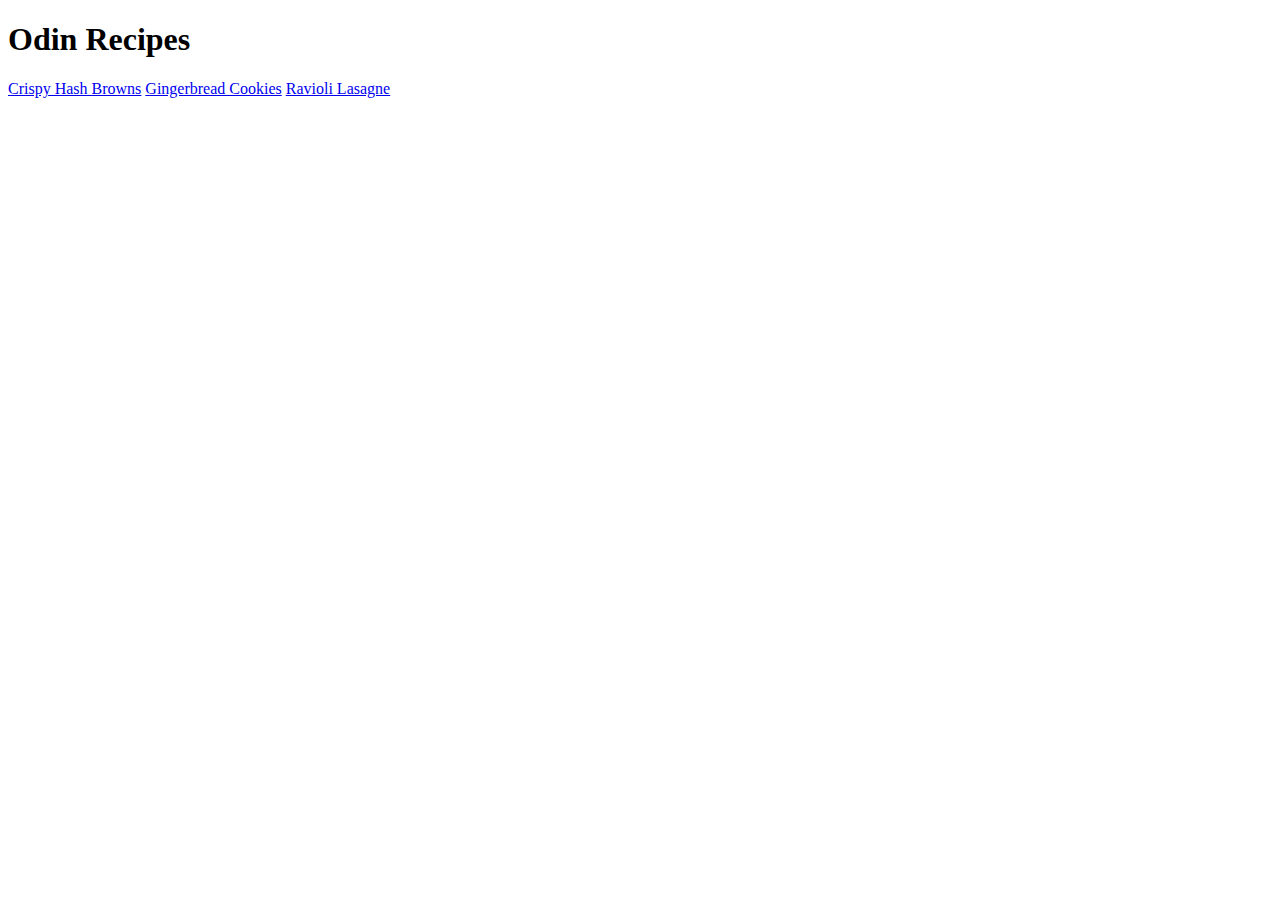
==== index.html @ cd7d8a6c "add page structure" ====
<!DOCTYPE html>
<html lang="en">
<head>
    <meta charset="UTF-8">
    <meta name="viewport" content="width=device-width, initial-scale=1.0">
    <title>Odin Recipes</title>
</head>
<body>
    <h1>Odin Recipes</h1>
    <a href="./recipes/crispy-hash-browns.html">Crispy Hash Browns</a>
    <a href="./recipes/gingerbread-cookies.html">Gingerbread Cookies</a>
    <a href="./recipes/ravioli-lasagne.html">Ravioli Lasagne</a>
</body>
</html>
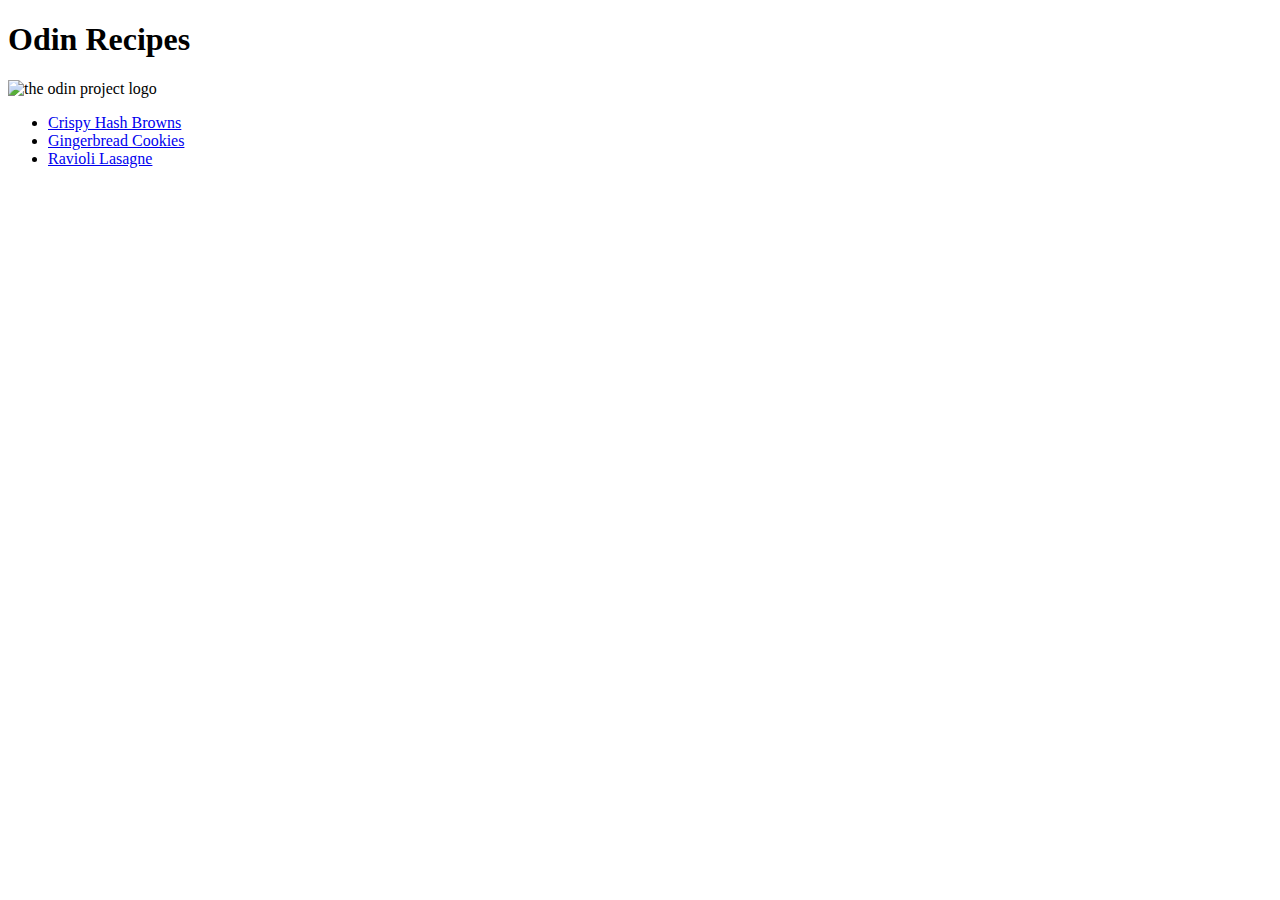
==== commit 7403bad1: "docs add the logo" ====
--- a/index.html
+++ b/index.html
@@ -7,8 +7,16 @@
 </head>
 <body>
     <h1>Odin Recipes</h1>
-    <a href="./recipes/crispy-hash-browns.html">Crispy Hash Browns</a>
-    <a href="./recipes/gingerbread-cookies.html">Gingerbread Cookies</a>
-    <a href="./recipes/ravioli-lasagne.html">Ravioli Lasagne</a>
+    <img src="./img/odin-project-logo.png" alt="the odin project logo" height="300px">
+    <ul>
+    <li>
+        <a href="./recipes/crispy-hash-browns.html">Crispy Hash Browns</a>
+    </li>
+    <li><a href="./recipes/gingerbread-cookies.html">Gingerbread Cookies</a>
+    </li>
+    <li>
+        <a href="./recipes/ravioli-lasagne.html">Ravioli Lasagne</a>
+    </li>
+    </ul>
 </body>
 </html>
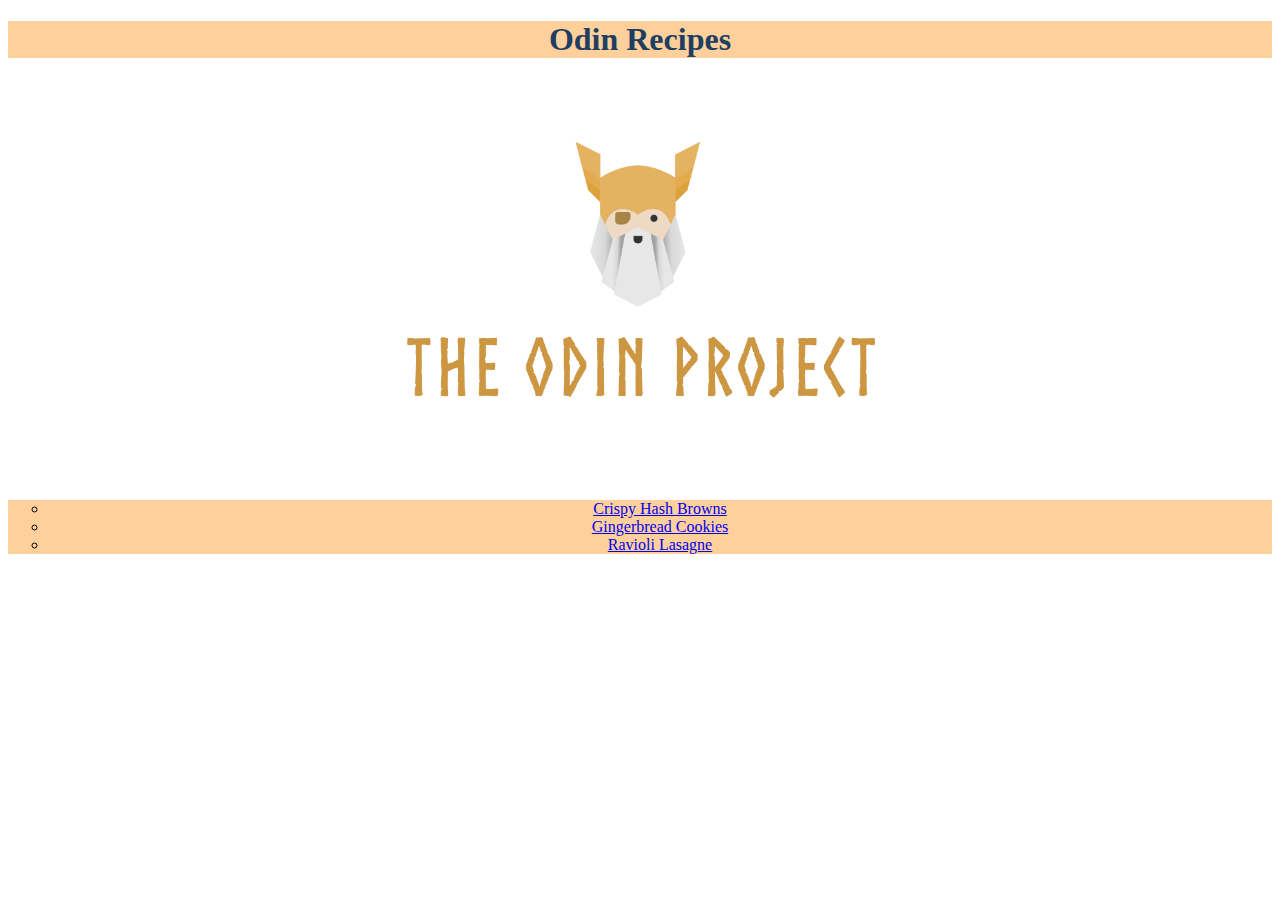
==== commit 170e4ebf: "add styles file" ====
--- a/index.html
+++ b/index.html
@@ -3,12 +3,13 @@
 <head>
     <meta charset="UTF-8">
     <meta name="viewport" content="width=device-width, initial-scale=1.0">
+    <link href="./styles.css" rel="stylesheet">
     <title>Odin Recipes</title>
 </head>
 <body>
-    <h1>Odin Recipes</h1>
-    <img src="./img/odin-project-logo.png" alt="the odin project logo" height="300px">
-    <ul>
+    <h1 class="odin-title">Odin Recipes</h1>
+    <img id="odin-logo" src="./img/odin-project-logo.png" alt="the odin project logo">
+    <ul class="recipes">
     <li>
         <a href="./recipes/crispy-hash-browns.html">Crispy Hash Browns</a>
     </li>
--- a/styles.css
+++ b/styles.css
@@ -0,0 +1,18 @@
+* {
+    text-align: center;
+}
+
+.odin-title {
+    background-color: #FFD09B;
+    color: #1E3E62;
+}
+
+#odin-logo {
+    height: 400px;
+    width: auto;
+}
+
+.recipes {
+    list-style-type:circle;
+    background-color: #FFD09B;
+}
